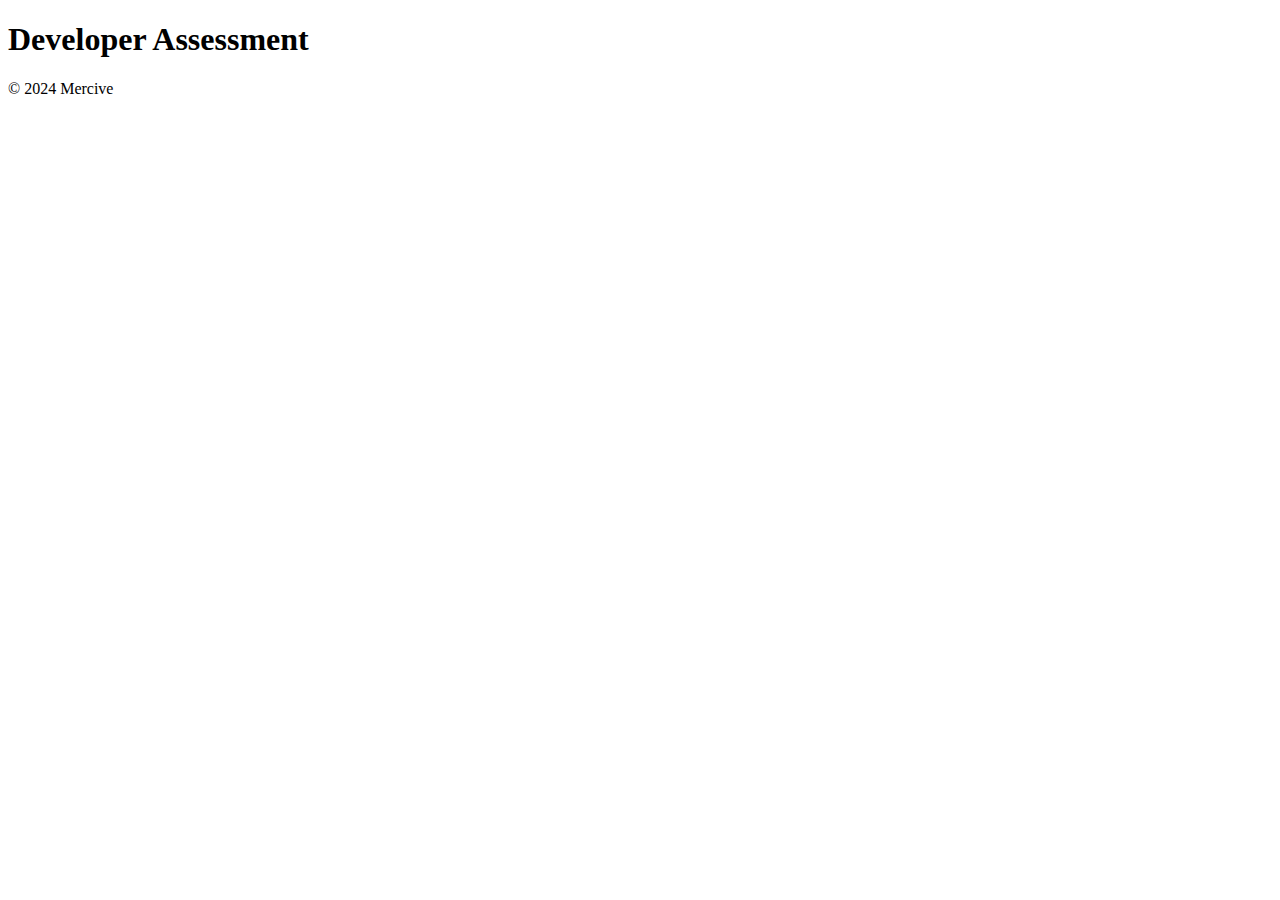
==== exercises/CryptoPrices/src/index.html @ c2529ee2 "Updates" ====
<!DOCTYPE html>
<html lang="en">
<head>
    <meta charset="UTF-8">
    <meta name="viewport" content="width=device-width, initial-scale=1.0">
    <meta http-equiv="X-UA-Compatible" content="ie=edge">
    <title>Developer Assessment</title>
    <!-- Link to the CSS file -->
    <link rel="stylesheet" href="styles.css">
</head>
<body>

    <header>
        <h1>Developer Assessment</h1>
    </header>

    <main>
        <!-- Add your HTML content here -->
    </main>

    <footer>
        <p>&copy; 2024 Mercive</p>
    </footer>

    <!-- Link to the JavaScript file -->
    <script src="script.js"></script>
</body>
</html>
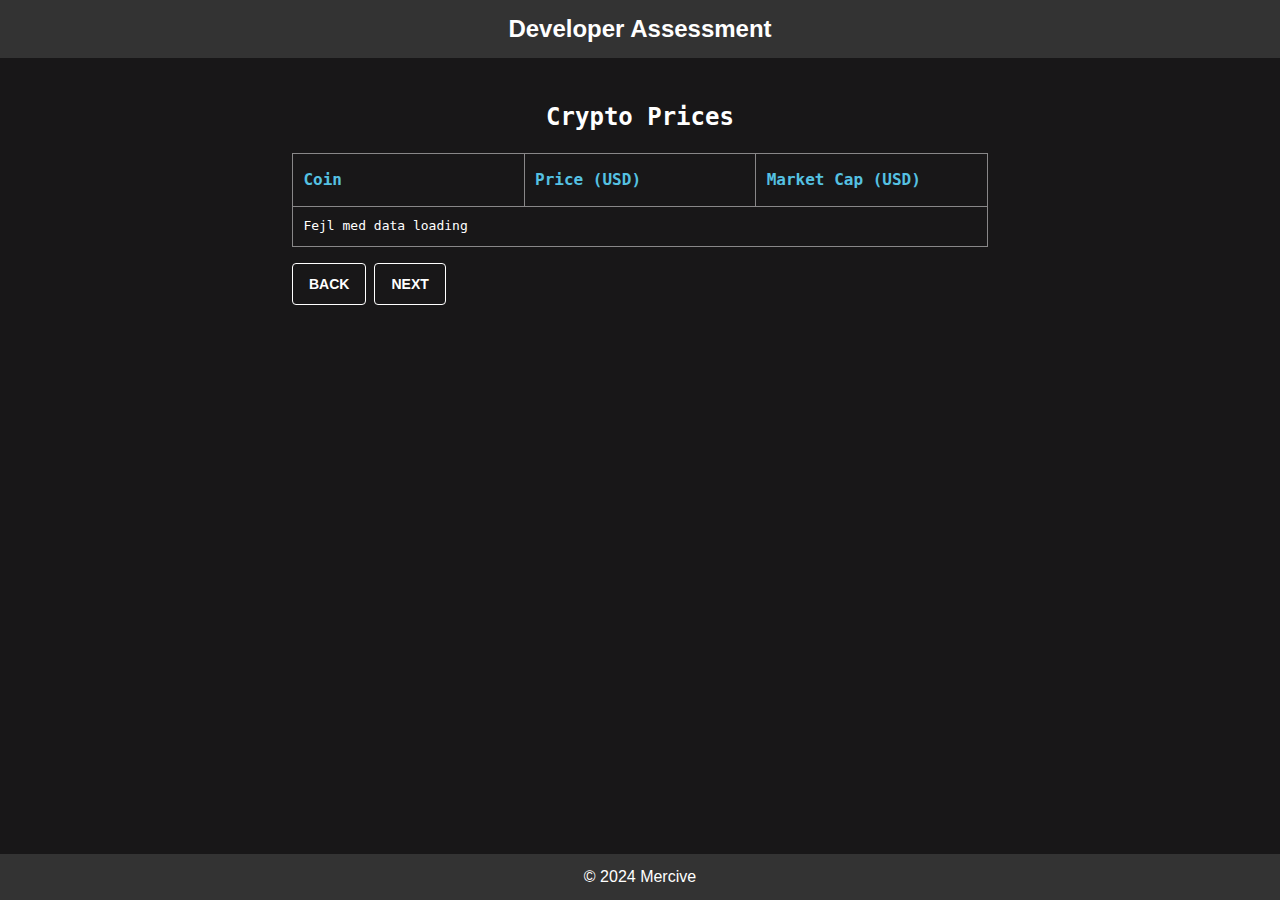
==== commit 68a93a2e: "crypto prices og infinite scroll" ====
--- a/exercises/CryptoPrices/src/index.html
+++ b/exercises/CryptoPrices/src/index.html
@@ -1,28 +1,47 @@
 <!DOCTYPE html>
 <html lang="en">
-<head>
-    <meta charset="UTF-8">
-    <meta name="viewport" content="width=device-width, initial-scale=1.0">
-    <meta http-equiv="X-UA-Compatible" content="ie=edge">
+  <head>
+    <meta charset="UTF-8" />
+    <meta name="viewport" content="width=device-width, initial-scale=1.0" />
+    <meta http-equiv="X-UA-Compatible" content="ie=edge" />
     <title>Developer Assessment</title>
     <!-- Link to the CSS file -->
-    <link rel="stylesheet" href="styles.css">
-</head>
-<body>
+    <link rel="stylesheet" href="styles.css" />
+  </head>
 
+  <body>
     <header>
-        <h1>Developer Assessment</h1>
+      <h1>Developer Assessment</h1>
     </header>
 
     <main>
-        <!-- Add your HTML content here -->
+      <!-- Add your HTML content here -->
+      <section>
+        <table>
+          <caption>
+            Crypto Prices
+          </caption>
+          <thead>
+            <tr>
+              <th scope="col">Coin</th>
+              <th scope="col">Price (USD)</th>
+              <th scope="col">Market Cap (USD)</th>
+            </tr>
+          </thead>
+          <tbody class="crypto-data"></tbody>
+        </table>
+        <div class="buttons-wrap">
+          <button type="button" class="backBt">Back</button>
+          <button type="button" class="nextBt">Next</button>
+        </div>
+      </section>
     </main>
 
     <footer>
-        <p>&copy; 2024 Mercive</p>
+      <p>&copy; 2024 Mercive</p>
     </footer>
 
     <!-- Link to the JavaScript file -->
     <script src="script.js"></script>
-</body>
-</html>+  </body>
+</html>
--- a/exercises/CryptoPrices/src/styles.css
+++ b/exercises/CryptoPrices/src/styles.css
@@ -0,0 +1,192 @@
+/* Reset some default styles */
+* {
+  margin: 0;
+  padding: 0;
+  box-sizing: border-box;
+}
+
+body {
+  font-family: Arial, sans-serif;
+  line-height: 1.6;
+  background-color: var(--black);
+  color: white;
+}
+
+/* Basic layout styles */
+header {
+  background-color: #333;
+  color: #fff;
+  padding: 10px;
+  text-align: center;
+}
+
+header h1 {
+  font-size: 24px;
+}
+
+main {
+  display: flex;
+  justify-content: center;
+  margin: 40px 0;
+}
+
+footer {
+  background-color: #333;
+  color: #fff;
+  text-align: center;
+  padding: 10px;
+  position: fixed;
+  bottom: 0;
+  width: 100%;
+}
+
+/* Add your CSS below here */
+/* variabler */
+:root {
+  /* Colors */
+  --black: #181718;
+  --grey: #888788;
+  --blue: #55c1e2;
+  --green: #8fec0f;
+  --green-12: #62ff001f;
+  --red: #ed5254;
+  --red-30: #ff00004d;
+  --disabled: #727272;
+  --hoverBtb: #8887883d;
+
+  /* Font size */
+  --heading: 1.5rem;
+  --table-heading: 1rem;
+  --text: 0.875rem;
+  --text-sm: 0.75rem;
+  --text-xs: 0.7rem;
+}
+
+main {
+  padding-bottom: 40px;
+}
+
+section {
+  display: flex;
+  flex-direction: column;
+  gap: 1rem;
+  font-family: monospace;
+}
+
+table {
+  border-collapse: collapse;
+  width: 100vw;
+  max-width: 43.5rem;
+  border: 1px solid var(--grey);
+}
+
+caption {
+  caption-side: top;
+  color: white;
+  font-size: var(--heading);
+  font-weight: 700;
+  padding-bottom: 1rem;
+}
+thead {
+  color: var(--blue);
+  font-size: var(--table-heading);
+  height: 3.3rem;
+}
+
+td,
+th {
+  padding: 0.58rem 0.65rem;
+  text-align: left;
+  border: 1px solid var(--grey);
+  min-width: 12rem;
+}
+
+/* Coin sektion */
+.coin {
+  display: flex;
+  align-items: center;
+  column-gap: 0.5rem;
+  max-width: 10.5rem;
+}
+.coin img {
+  height: 30px;
+  width: auto;
+}
+.coin-txt {
+  display: flex;
+  flex-direction: column;
+  line-height: 1;
+  gap: 0.25rem;
+}
+
+.coin .symbol {
+  text-transform: uppercase;
+  font-size: var(--text);
+  font-weight: 700;
+}
+.coin .name {
+  color: var(--grey);
+  font-size: var(--text-sm);
+  font-weight: 400;
+}
+
+/* Pris sektion */
+.price {
+  display: flex;
+  justify-content: space-between;
+  align-items: center;
+  min-width: 18rem;
+}
+.current-price {
+  display: flex;
+  align-items: center;
+  font-size: var(--text);
+  font-weight: 700;
+}
+.high-low {
+  display: flex;
+  align-items: center;
+}
+.price-high-low {
+  padding: 0.6875rem 0.4375rem;
+  font-size: var(--text-xs);
+  font-weight: 400;
+  line-height: 1;
+}
+.price-high-low:first-child {
+  color: var(--green);
+  background-color: var(--green-12);
+  border-radius: 0.25rem 0rem 0rem 0.25rem;
+}
+.price-high-low:last-child {
+  color: var(--red);
+  background-color: var(--red-30);
+  border-radius: 0rem 0.25rem 0.25rem 0rem;
+}
+
+/* Knapper */
+.buttons-wrap {
+  display: flex;
+  gap: 0.5rem;
+}
+button {
+  background-color: transparent;
+  color: white;
+  border: 1px solid white;
+  padding: 0.75rem 1rem;
+  font-size: var(--text);
+  text-transform: uppercase;
+  font-weight: 700;
+  border-radius: 0.25rem;
+  cursor: pointer;
+  transition: background-color 0.3s ease-in-out;
+}
+.disabled {
+  color: var(--disabled);
+  border: 1px solid var(--disabled);
+  pointer-events: none;
+}
+
+button:hover {
+  background-color: var(--hoverBtb);
+}
